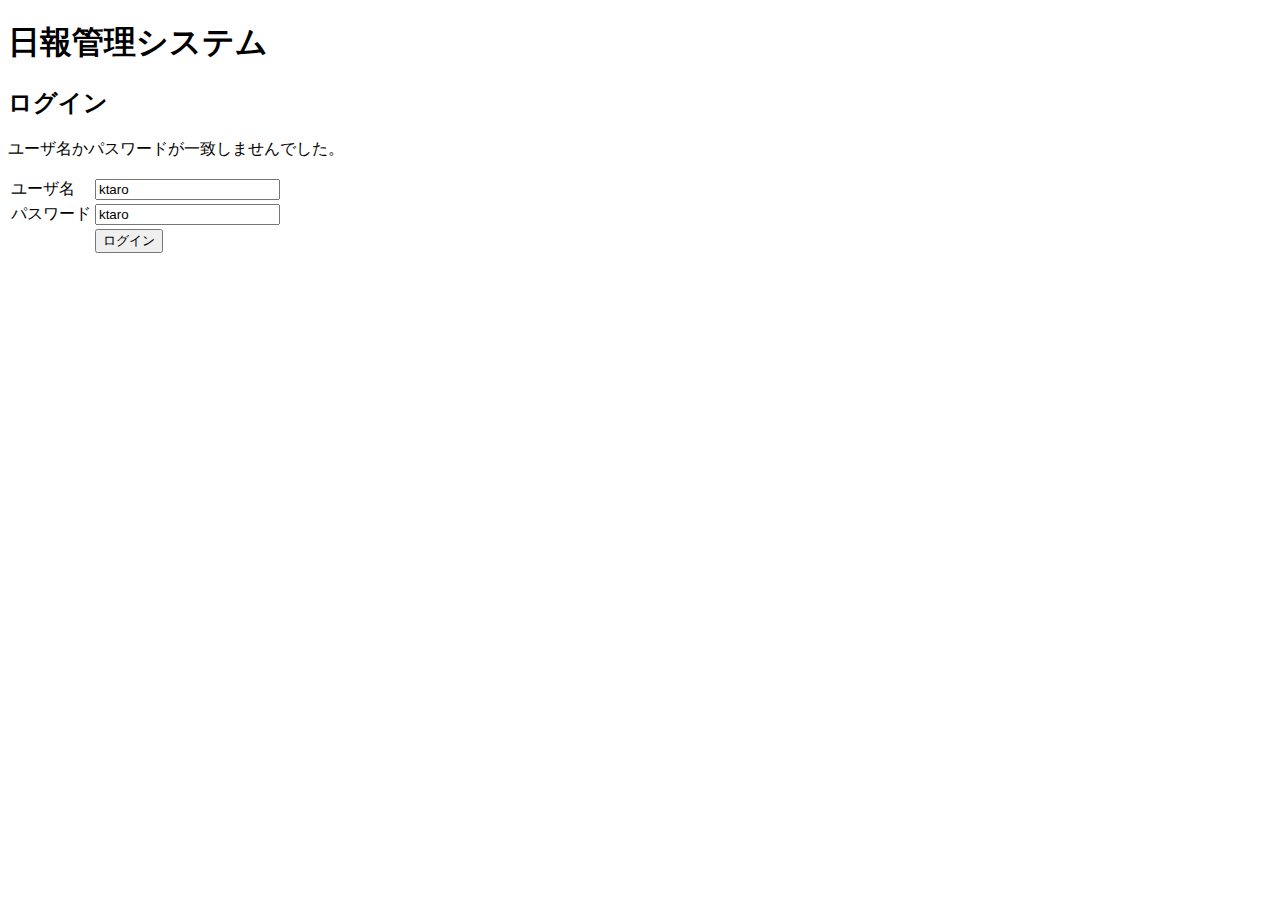
==== src/main/resources/templates/login.html @ ad29c3ae "3/15 ログイン機能（仮）" ====
<!DOCTYPE html>
<html xmlns:th="http://www.thymeleaf.org">
<head>
    <meta charset="utf-8">
    <title>DailyReportSystem</title>
</head>
<body>
    <div id="header">
            <h1>日報管理システム</h1>
    </div>
            <h2>ログイン</h2>
    <p class="err" th:if="${param.error}">ユーザ名かパスワードが一致しませんでした。</p>
    <form method="post" action="/login" th:action="@{/login}">
        <table>
            <tr>
                <td><label for="code">ユーザ名</label></td>
                <td><input type="text" id="username" name="code" value="ktaro"></td>
            </tr>

            <tr>
                <td><label for="password">パスワード</label></td>
                <td><input type="text" id="password" name="password" value="ktaro"></td>
            </tr>

            <tr>
                <td>&nbsp;</td>
                <td><input type="submit" name="loginRun" value="ログイン"></td>
            </tr>
        </table>
    </form>
</body>
</html>
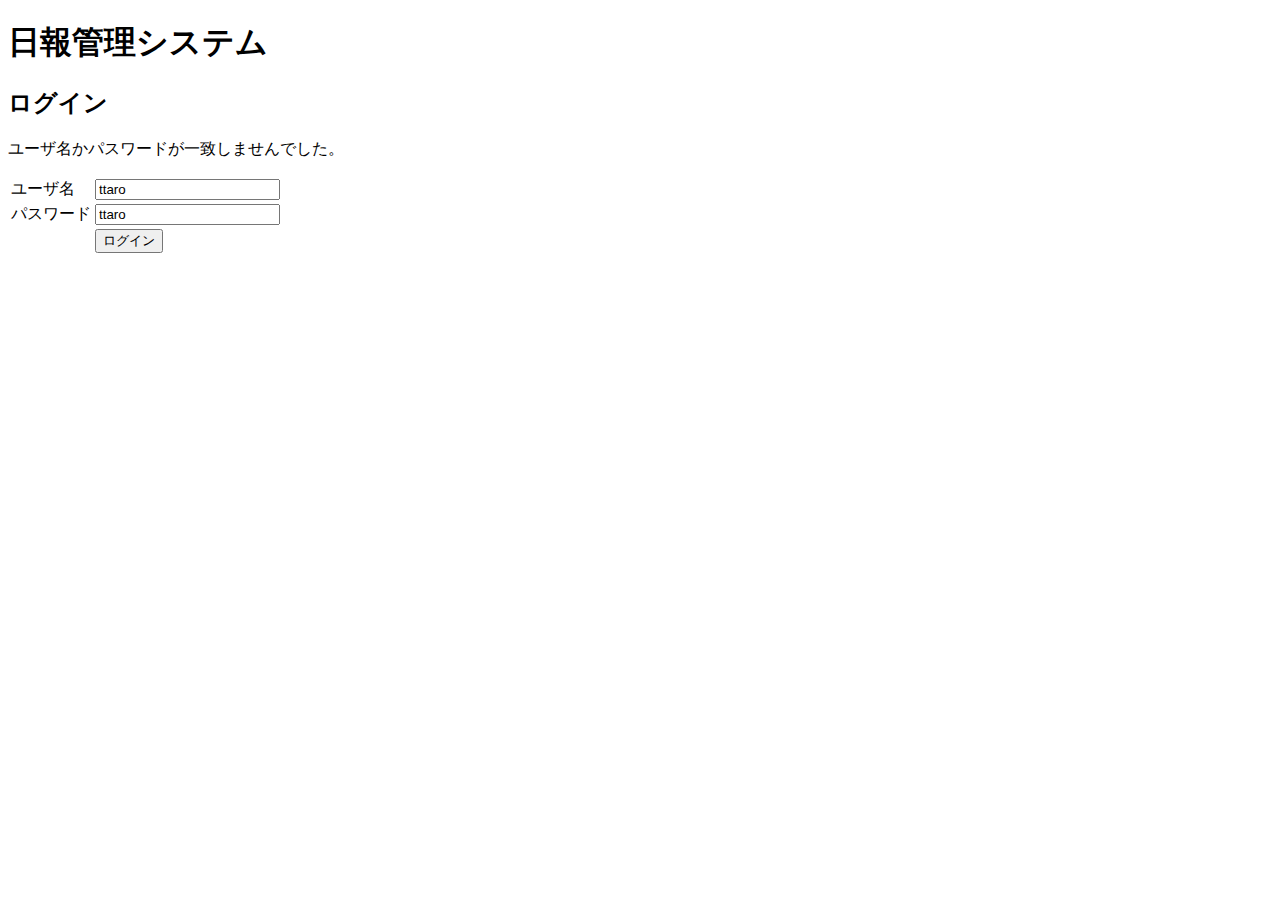
==== commit a15b30fd: "3/22" ====
--- a/src/main/resources/templates/login.html
+++ b/src/main/resources/templates/login.html
@@ -10,23 +10,21 @@
     </div>
             <h2>ログイン</h2>
     <p class="err" th:if="${param.error}">ユーザ名かパスワードが一致しませんでした。</p>
-    <form method="post" action="/login" th:action="@{/login}">
-        <table>
-            <tr>
+        <form method="post" action="/login" th:action="@{/login}">
+            <table>
+              <tr>
                 <td><label for="code">ユーザ名</label></td>
-                <td><input type="text" id="username" name="code" value="ktaro"></td>
-            </tr>
-
-            <tr>
+                <td><input type="text" id="username" name="username" value="ttaro"></td>
+              </tr>
+              <tr>
                 <td><label for="password">パスワード</label></td>
-                <td><input type="text" id="password" name="password" value="ktaro"></td>
-            </tr>
-
-            <tr>
+                <td><input type="text" id="password" name="password" value="ttaro"></td>
+              </tr>
+              <tr>
                 <td>&nbsp;</td>
                 <td><input type="submit" name="loginRun" value="ログイン"></td>
-            </tr>
-        </table>
-    </form>
+              </tr>
+            </table>
+        </form>
 </body>
 </html>